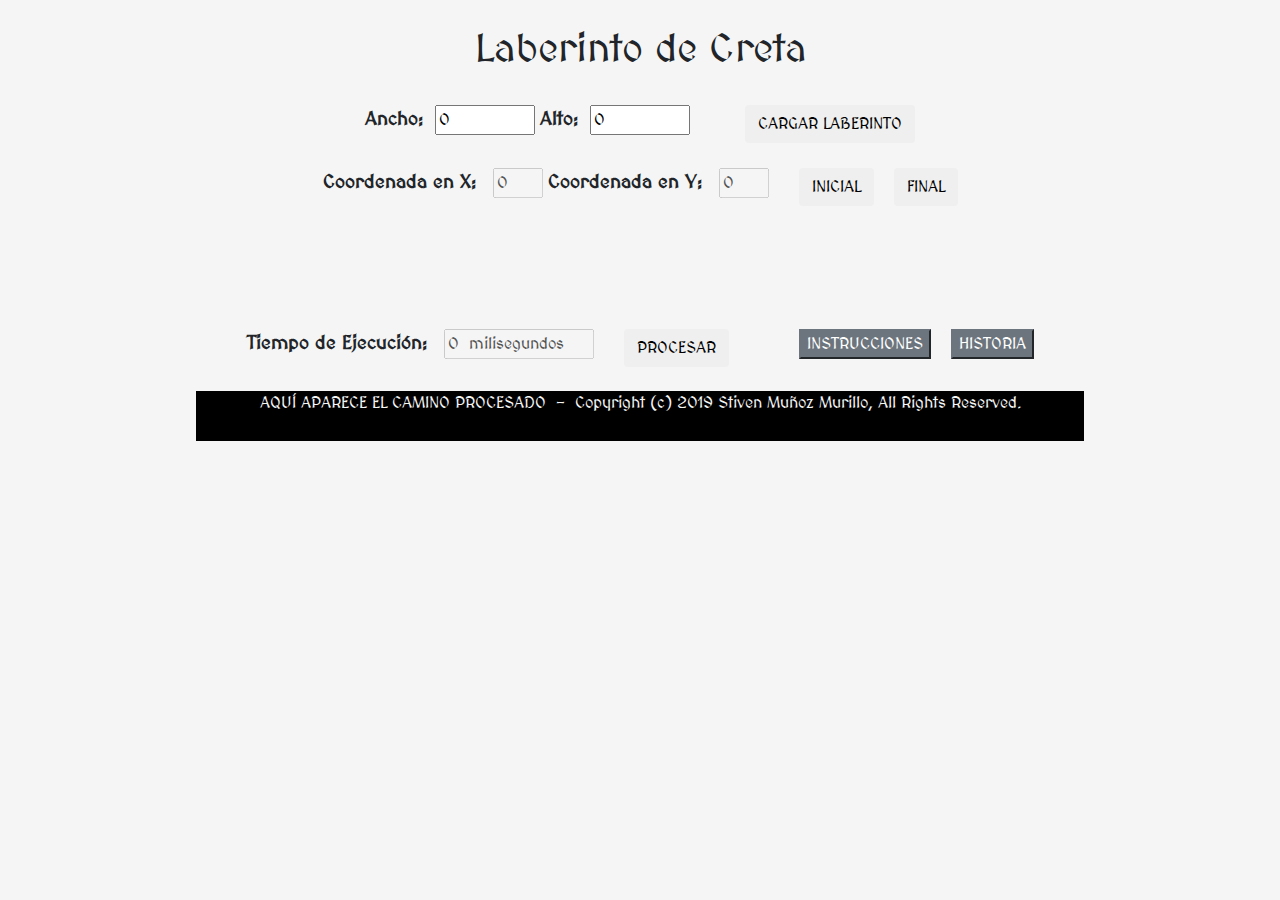
==== index.html @ 41ec3aa4 "primer commit" ====
<!DOCTYPE html>
<html lang="en">

<head>
    <meta charset="UTF-8">
    <meta name="viewport" content="width=device-width, initial-scale=1.0">
    <meta http-equiv="X-UA-Compatible" content="ie=edge">
    <title>Laberinto con Conexión a Oracle</title>
    <link rel="icon" href="img/rpg_maker/toro.png" type="image/png">
    <link href='https://fonts.googleapis.com/css?family=MedievalSharp' rel='stylesheet'>
    <link rel="stylesheet" href="css/bootstrap.css" />
    <link rel="stylesheet" href="css/laberinto.css">
    <script src="js/jquery.js"></script>
    <script src="js/laberinto.js"></script>
</head>

<body>
    <br>
    <div class="container">
        <h1>Laberinto de Creta</h1>

        <br>
        <span>Ancho: &nbsp;</span><input type="number" id="ancho" value="0" min="0">
        <span>Alto: &nbsp;</span><input type="number" id="alto" value="0" min="0">
        <button class="btn" id="cargar">CARGAR LABERINTO</button>
        <br><br>

        <span>Coordenada en X: &nbsp;</span>
        <input type="number" id="coordenada_x" value="0" disabled>
        <span>Coordenada en Y: &nbsp;</span>
        <input type="number" id="coordenada_y" value="0" disabled>
        &nbsp;&nbsp;&nbsp;&nbsp;
        <button class="btn" id="coordenada_inicial">INICIAL</button>
        &nbsp;&nbsp;
        <button class="btn" id="coordenada_final">FINAL</button>

        <br><br><br>
        <table id="tabla">
            <tr>
                <td><img src="img/mc_escher.jpg" alt=""></td>
            </tr>
        </table>

        <br><br>
        <span>Tiempo de Ejecución: &nbsp;</span>
        <input type="text" id="tiempo" value="0  milisegundos" disabled>
        &nbsp;&nbsp;&nbsp;&nbsp;
        <button class="btn" id="procesar">PROCESAR</button>
        &nbsp;&nbsp;
        <button class="btn-secondary" id="instrucciones">INSTRUCCIONES</button>
        &nbsp;&nbsp;
        <button class="btn-secondary" id="historia">HISTORIA</button>
        <br><br>

        <p id="camino">
            AQUÍ APARECE EL CAMINO PROCESADO &nbsp;-&nbsp;
            Copyright (c) 2019 Stiven Muñoz Murillo, All Rights Reserved.
        </p>
        <br><br><br><br>
    </div>
    <div>
        <audio id="audio_cargar" src="mp3/cargar.mp3"></audio>
        <audio id="audio_seleccionar" src="mp3/seleccionar.mp3"></audio>
        <audio id="audio_iniciar" src="mp3/iniciar.mp3"></audio>
        <audio id="audio_finalizar" src="mp3/finalizar.mp3"></audio>
        <audio id="audio_procesar" src="mp3/procesar.mp3"></audio>
        <audio id="audio_salida" src="mp3/salida_encontrada.mp3"></audio>
        <audio id="audio_instrucciones" src="mp3/instrucciones.mp3"></audio>
    </div>
</body>

</html>
---- css/laberinto.css ----
body {
    background-color: whitesmoke;
    font-family: 'MedievalSharp', Arial, Helvetica, sans-serif;
    text-align: center;
}

span {
    font-size: 1.2em;
    font-weight: bold;
}

#tabla {
    margin: auto;
}

#tiempo {
    width: 150px;
}

#ancho, #alto {
    width: 100px;
}

#cargar, #instrucciones {
    margin-left: 50px;
}

#coordenada_x, #coordenada_y {
    width: 50px;
}

#camino {
    background-color: black;
    margin: auto;
    width: 80%;
    height: 50px;
    overflow: auto;
    color: whitesmoke;
    white-space: nowrap;
}

#tabla button:hover {
    cursor: crosshair;
}
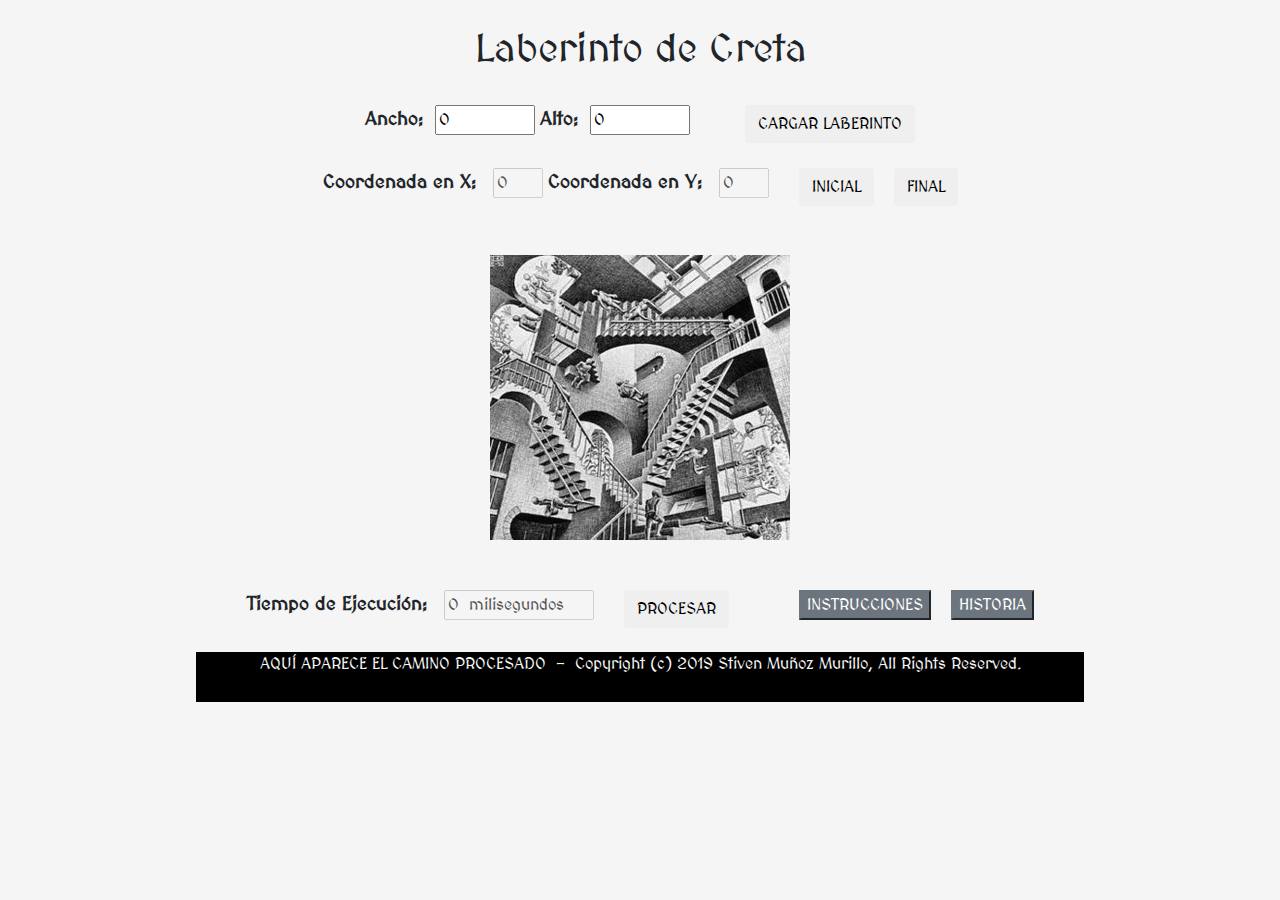
==== commit 5d12a8e5: "nuevos cambios" ====
--- a/index.html
+++ b/index.html
@@ -6,7 +6,7 @@
     <meta name="viewport" content="width=device-width, initial-scale=1.0">
     <meta http-equiv="X-UA-Compatible" content="ie=edge">
     <title>Laberinto con Conexión a Oracle</title>
-    <link rel="icon" href="img/rpg_maker/toro.png" type="image/png">
+    <link rel="icon" href="includes/img/rpg_maker/toro.png" type="image/png">
     <link href='https://fonts.googleapis.com/css?family=MedievalSharp' rel='stylesheet'>
     <link rel="stylesheet" href="css/bootstrap.css" />
     <link rel="stylesheet" href="css/laberinto.css">
@@ -37,7 +37,7 @@
         <br><br><br>
         <table id="tabla">
             <tr>
-                <td><img src="img/mc_escher.jpg" alt=""></td>
+                <td><img src="includes/img/mc_escher.jpg" alt=""></td>
             </tr>
         </table>
 
@@ -59,13 +59,13 @@
         <br><br><br><br>
     </div>
     <div>
-        <audio id="audio_cargar" src="mp3/cargar.mp3"></audio>
-        <audio id="audio_seleccionar" src="mp3/seleccionar.mp3"></audio>
-        <audio id="audio_iniciar" src="mp3/iniciar.mp3"></audio>
-        <audio id="audio_finalizar" src="mp3/finalizar.mp3"></audio>
-        <audio id="audio_procesar" src="mp3/procesar.mp3"></audio>
-        <audio id="audio_salida" src="mp3/salida_encontrada.mp3"></audio>
-        <audio id="audio_instrucciones" src="mp3/instrucciones.mp3"></audio>
+        <audio id="audio_cargar" src="includes/mp3/cargar.mp3"></audio>
+        <audio id="audio_seleccionar" src="includes/mp3/seleccionar.mp3"></audio>
+        <audio id="audio_iniciar" src="includes/mp3/iniciar.mp3"></audio>
+        <audio id="audio_finalizar" src="includes/mp3/finalizar.mp3"></audio>
+        <audio id="audio_procesar" src="includes/mp3/procesar.mp3"></audio>
+        <audio id="audio_salida" src="includes/mp3/salida_encontrada.mp3"></audio>
+        <audio id="audio_instrucciones" src="includes/mp3/instrucciones.mp3"></audio>
     </div>
 </body>
 
